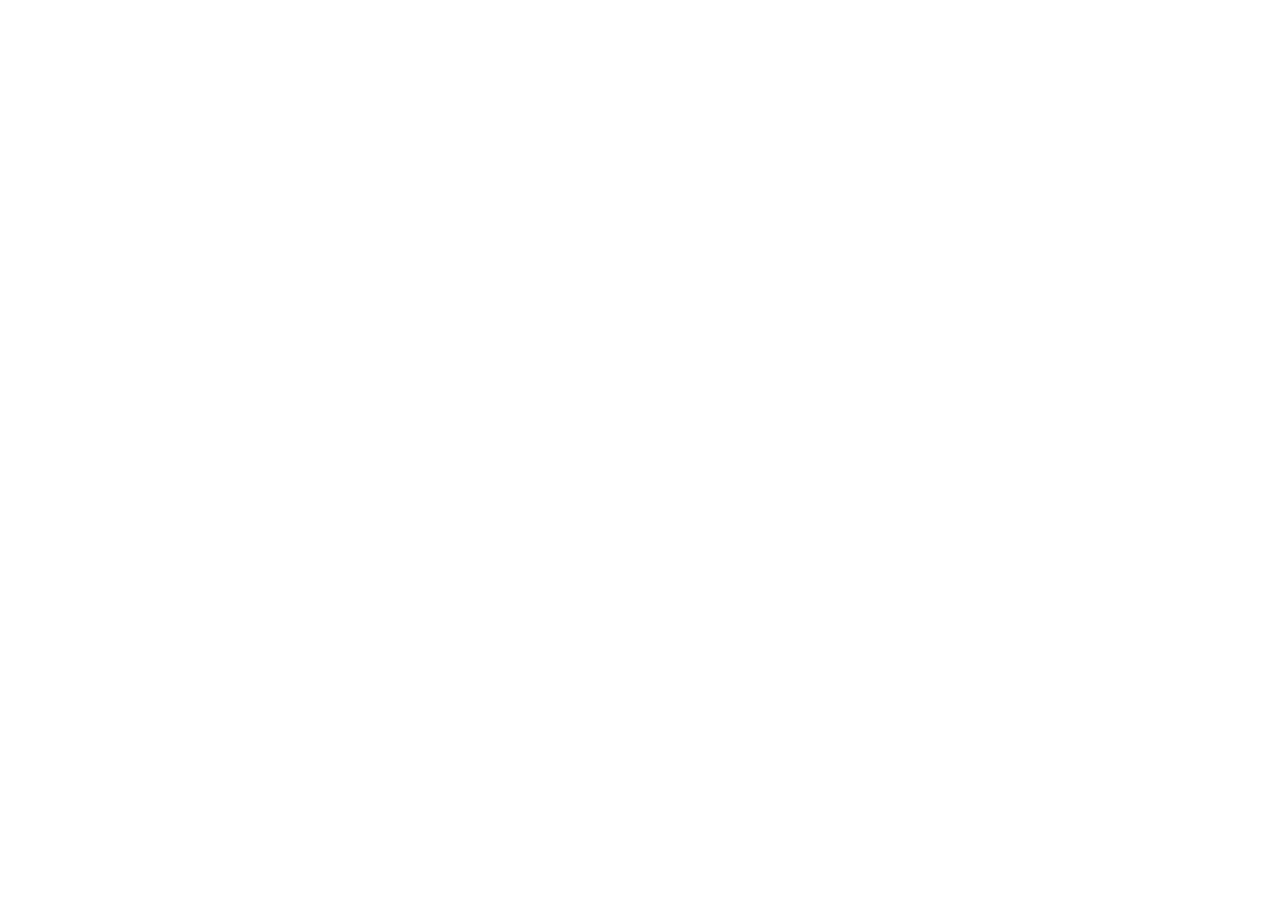
==== index.html @ 85a1e5f7 "added files to start the project" ====
<!DOCTYPE html>
<html lang="en">
<head>
    <meta charset="UTF-8">
    <meta name="viewport" content="width=device-width, initial-scale=1.0">
    <meta http-equiv="X-UA-Compatible" content="ie=edge">
    <link rel="stylesheet" href="assets/css/style.css">
    <script src="assets/javascript/app.js"></script>
    <title>Trivia Game</title>
</head>
<body>
    
</body>
</html>
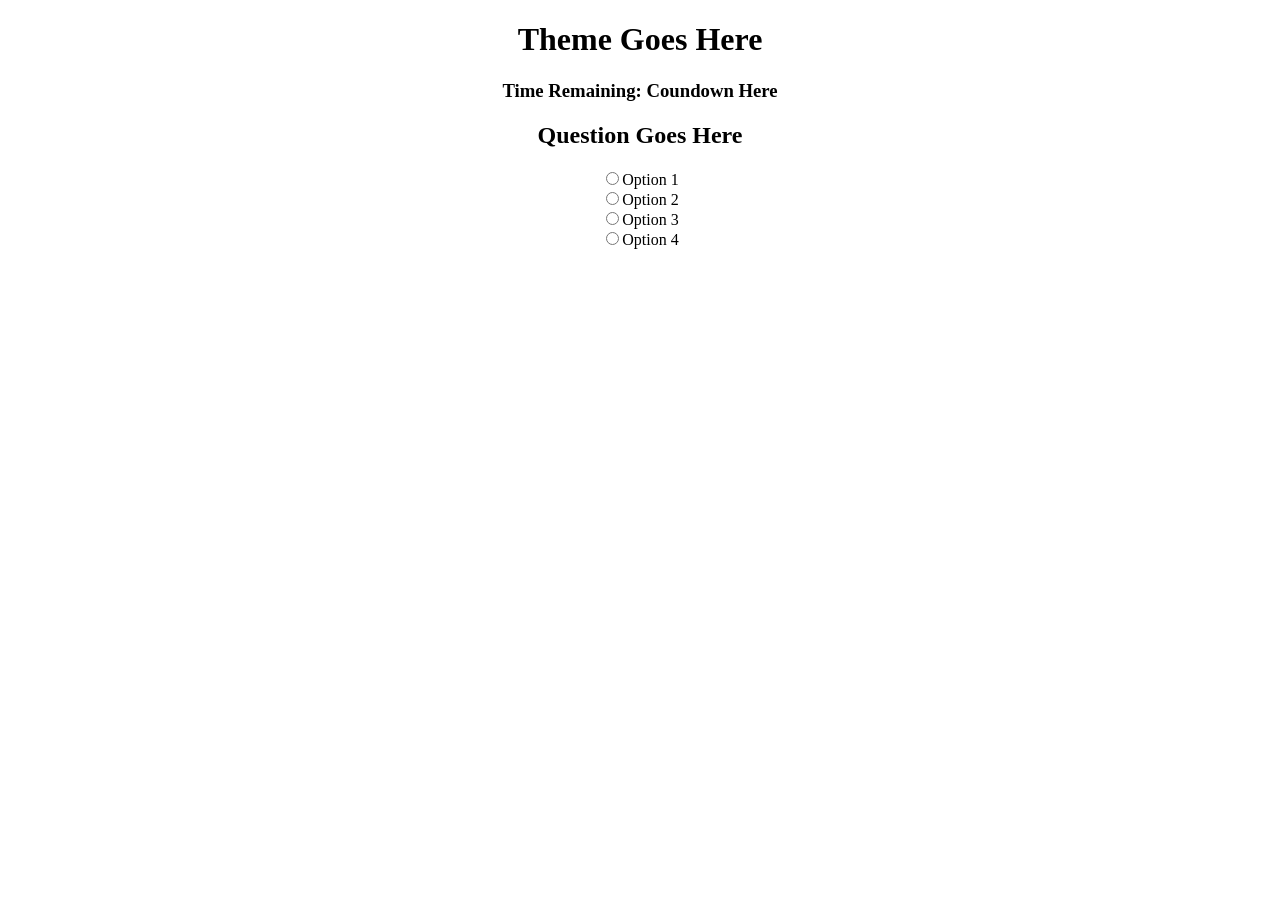
==== commit 11496ea5: "added html needed for game" ====
--- a/index.html
+++ b/index.html
@@ -1,5 +1,6 @@
 <!DOCTYPE html>
 <html lang="en">
+
 <head>
     <meta charset="UTF-8">
     <meta name="viewport" content="width=device-width, initial-scale=1.0">
@@ -8,7 +9,22 @@
     <script src="assets/javascript/app.js"></script>
     <title>Trivia Game</title>
 </head>
+
 <body>
-    
+    <div class="wrapper">
+        <h1>Theme Goes Here</h1>
+
+        <h3>Time Remaining: Coundown Here </h3>
+
+        <h2>Question Goes Here</h2>
+
+        <div class="questionImg"></div> 
+        
+        <input type="radio" name="question" value="Option1">Option 1<br>
+        <input type="radio" name="question" value="Option2">Option 2<br>
+        <input type="radio" name="question" value="Option3">Option 3<br>
+        <input type="radio" name="question" value="Option4">Option 4
+    </div>
 </body>
+
 </html>
--- a/assets/css/style.css
+++ b/assets/css/style.css
@@ -0,0 +1,3 @@
+.wrapper{
+    text-align: center;
+}
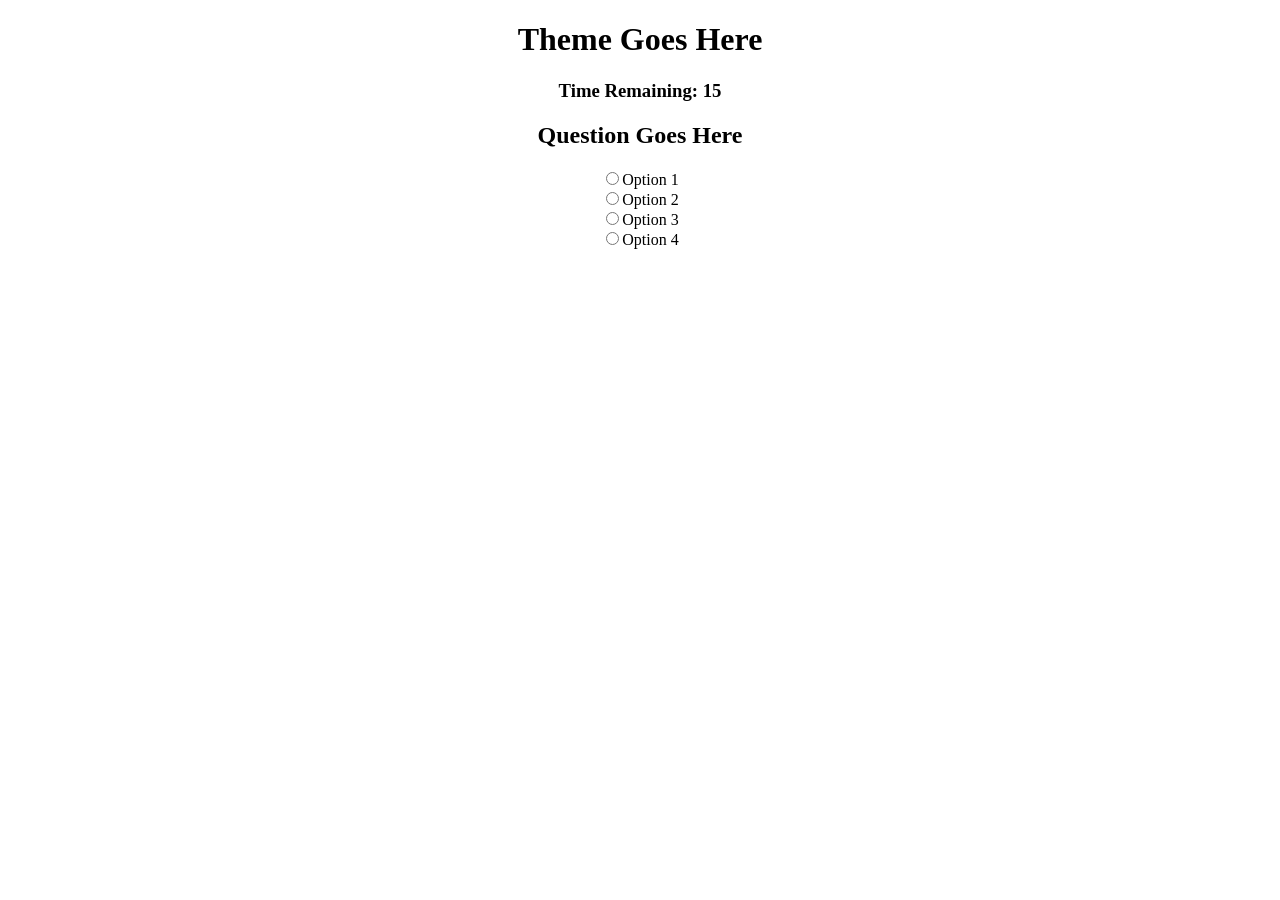
==== commit 2a721596: "working on core logic" ====
--- a/index.html
+++ b/index.html
@@ -5,8 +5,11 @@
     <meta charset="UTF-8">
     <meta name="viewport" content="width=device-width, initial-scale=1.0">
     <meta http-equiv="X-UA-Compatible" content="ie=edge">
+    <!-- CSS -->
     <link rel="stylesheet" href="assets/css/style.css">
-    <script src="assets/javascript/app.js"></script>
+    <!-- jQuery -->
+    <script type="text/javascript" src="https://cdnjs.cloudflare.com/ajax/libs/jquery/3.2.1/jquery.min.js"></script>
+    
     <title>Trivia Game</title>
 </head>
 
@@ -14,17 +17,23 @@
     <div class="wrapper">
         <h1>Theme Goes Here</h1>
 
-        <h3>Time Remaining: Coundown Here </h3>
+        <h3 class="shotClock">Time Remaining: Coundown Here</h3>
 
-        <h2>Question Goes Here</h2>
+        <h2 id="questionText">Question Goes Here</h2>
 
         <div class="questionImg"></div> 
+        <div class="startButton"></div> 
         
-        <input type="radio" name="question" value="Option1">Option 1<br>
-        <input type="radio" name="question" value="Option2">Option 2<br>
-        <input type="radio" name="question" value="Option3">Option 3<br>
-        <input type="radio" name="question" value="Option4">Option 4
+        <input id="right" type="radio" name="answer" value="Option1"><span id="answer1">Option 1</span><br>
+        <input type="radio" name="answer" value="Option2"><span id="answer2">Option 2</span><br>
+        <input type="radio" name="answer" value="Option3"><span id="answer3">Option 3</span><br>
+        <input type="radio" name="answer" value="Option4"><span id="answer4">Option 4</span>
     </div>
+
+    <!-- Script -->
+    <script src="assets/javascript/app.js"></script>
 </body>
 
-</html>+</html>
+
+ 
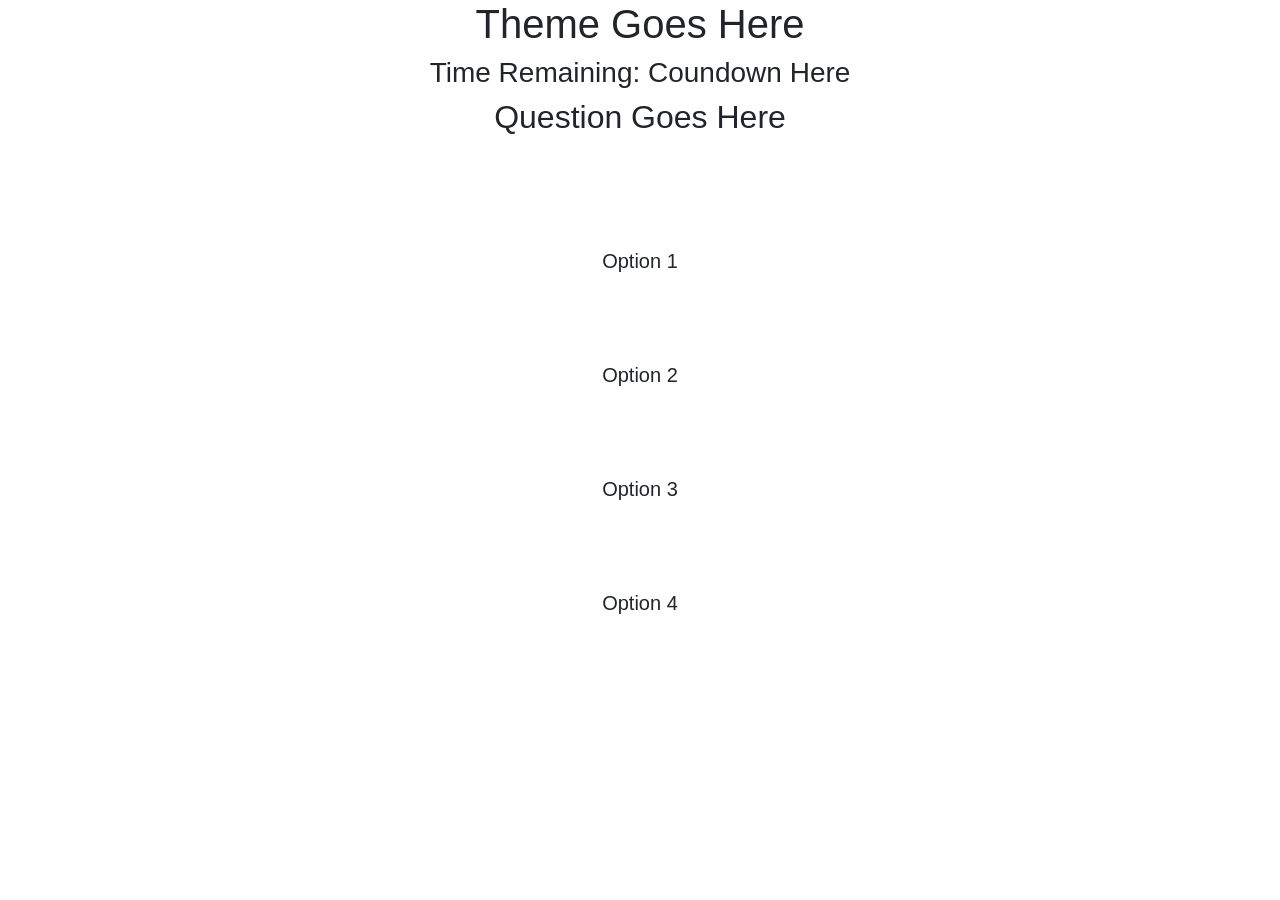
==== commit 6f8a3a90: "working on the logic for right and wrong answers" ====
--- a/index.html
+++ b/index.html
@@ -5,6 +5,8 @@
     <meta charset="UTF-8">
     <meta name="viewport" content="width=device-width, initial-scale=1.0">
     <meta http-equiv="X-UA-Compatible" content="ie=edge">
+    <!-- bootstrap -->
+    <link rel="stylesheet" href="https://stackpath.bootstrapcdn.com/bootstrap/4.1.3/css/bootstrap.min.css" integrity="sha384-MCw98/SFnGE8fJT3GXwEOngsV7Zt27NXFoaoApmYm81iuXoPkFOJwJ8ERdknLPMO" crossorigin="anonymous">
     <!-- CSS -->
     <link rel="stylesheet" href="assets/css/style.css">
     <!-- jQuery -->
@@ -24,10 +26,10 @@
         <div class="questionImg"></div> 
         <div class="startButton"></div> 
         
-        <input id="right" type="radio" name="answer" value="Option1"><span id="answer1">Option 1</span><br>
-        <input type="radio" name="answer" value="Option2"><span id="answer2">Option 2</span><br>
-        <input type="radio" name="answer" value="Option3"><span id="answer3">Option 3</span><br>
-        <input type="radio" name="answer" value="Option4"><span id="answer4">Option 4</span>
+        <div id="answer1" class="answers mx-auto">Option 1</div><br>
+        <div id="answer2" class="answers mx-auto">Option 2</div><br>
+        <div id="answer3" class="answers mx-auto">Option 3</div><br>
+        <div id="answer4" class="answers mx-auto">Option 4</div>
     </div>
 
     <!-- Script -->
--- a/assets/css/style.css
+++ b/assets/css/style.css
@@ -1,3 +1,14 @@
 .wrapper{
     text-align: center;
+}
+
+.answers{
+    text-align: center;
+    padding: 30px;
+    width: 500px;
+    font-size: 20px;
+}
+
+#answer1{
+    margin-top: 80px;
 }
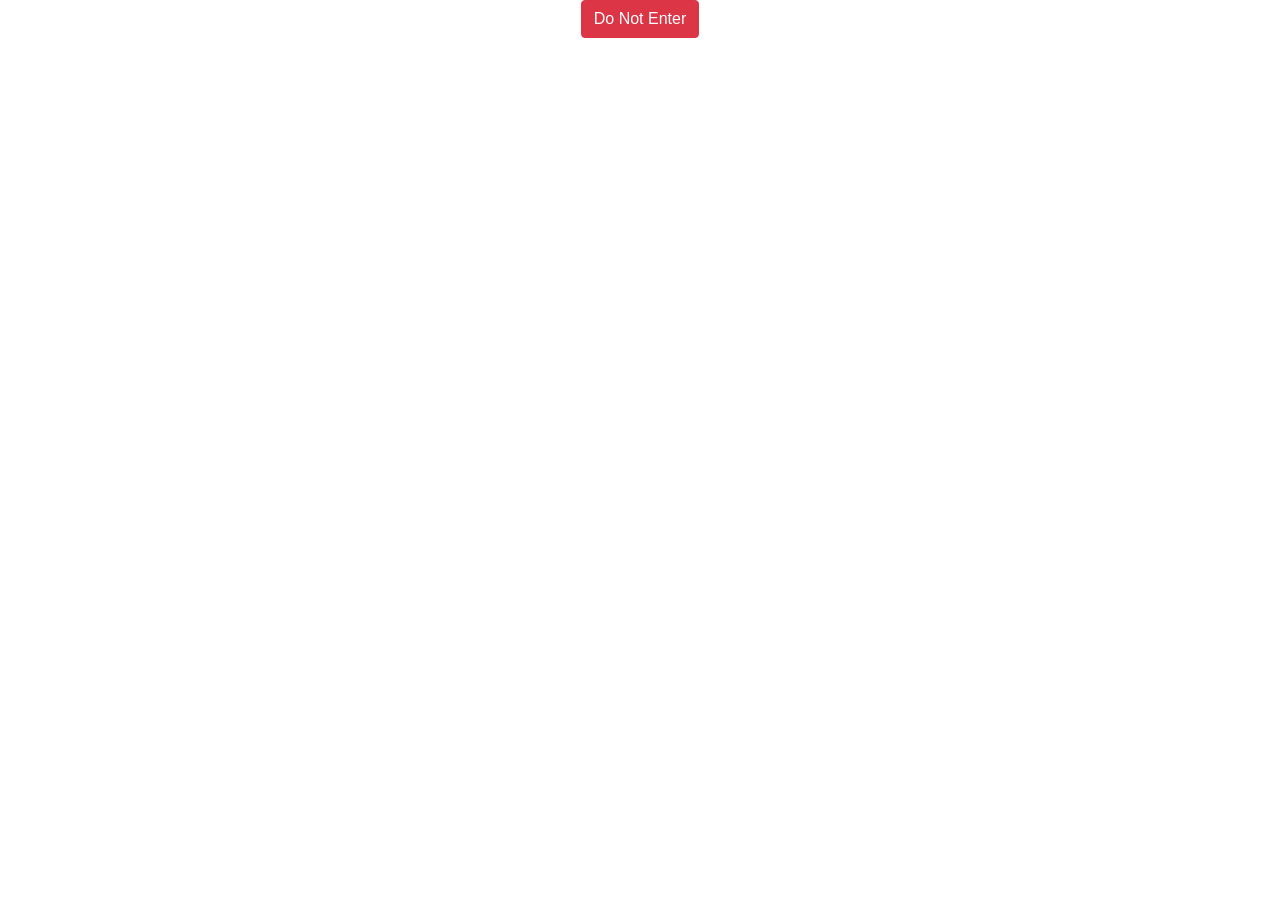
==== commit a7260371: "finished game now needs questions and bells" ====
--- a/index.html
+++ b/index.html
@@ -17,19 +17,19 @@
 
 <body>
     <div class="wrapper">
-        <h1>Theme Goes Here</h1>
+        <!-- <h1>Theme Goes Here</h1>
 
         <h3 class="shotClock">Time Remaining: Coundown Here</h3>
 
         <h2 id="questionText">Question Goes Here</h2>
 
-        <div class="questionImg"></div> 
-        <div class="startButton"></div> 
+        <div class="questionImg"></div>  -->
+        <button id="startButton" type="button" class="btn btn-danger">Do Not Enter</button>
         
-        <div id="answer1" class="answers mx-auto">Option 1</div><br>
+        <!-- <div id="answer1" class="answers mx-auto">Option 1</div><br>
         <div id="answer2" class="answers mx-auto">Option 2</div><br>
         <div id="answer3" class="answers mx-auto">Option 3</div><br>
-        <div id="answer4" class="answers mx-auto">Option 4</div>
+        <div id="answer4" class="answers mx-auto">Option 4</div> -->
     </div>
 
     <!-- Script -->
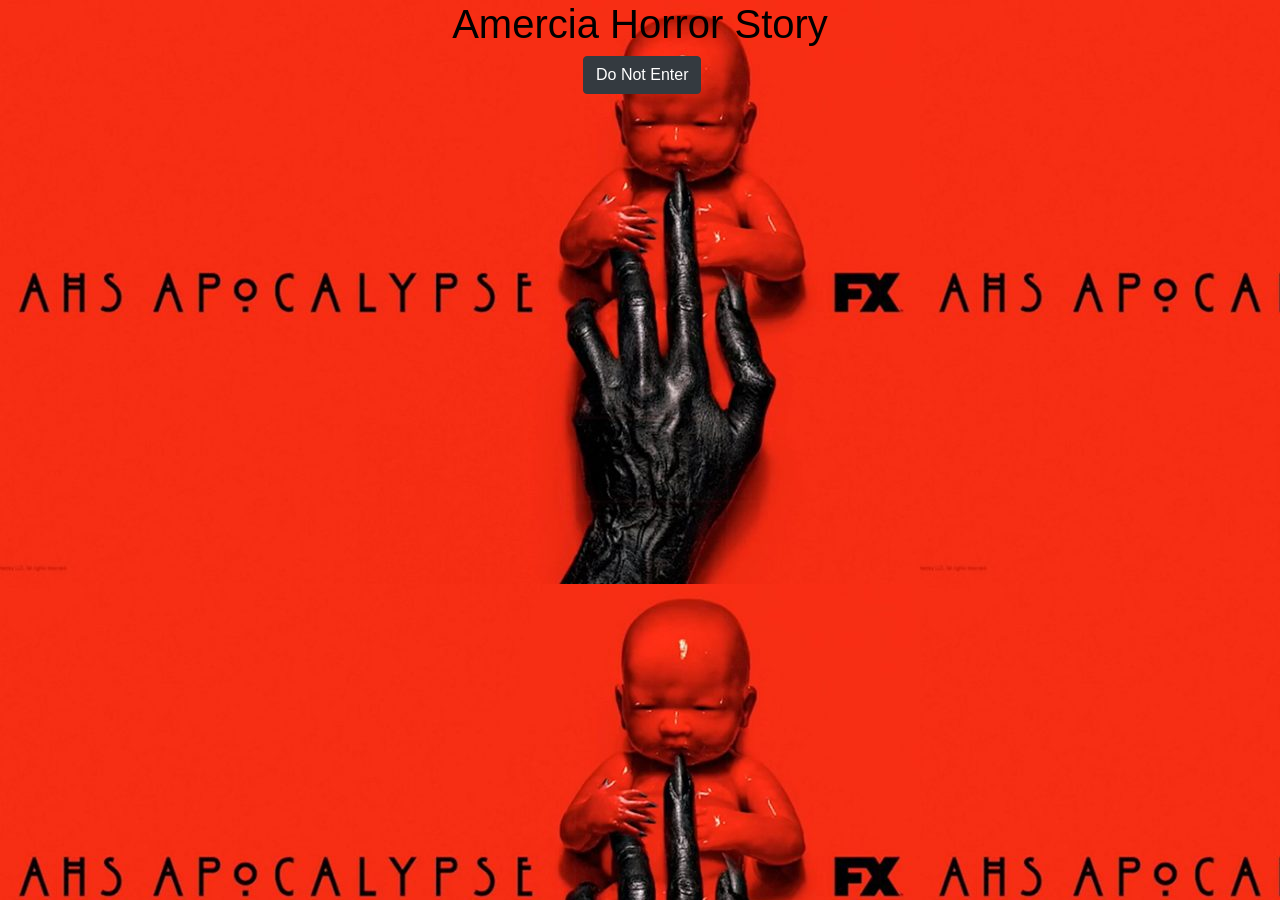
==== commit 1496a8d5: "completed homework" ====
--- a/index.html
+++ b/index.html
@@ -17,19 +17,19 @@
 
 <body>
     <div class="wrapper">
-        <!-- <h1>Theme Goes Here</h1>
+        <h1 id="theme">Amercia Horror Story</h1>
 
-        <h3 class="shotClock">Time Remaining: Coundown Here</h3>
+        <!-- <h3 class="shotClock">Time Remaining: Coundown Here</h3> -->
 
-        <h2 id="questionText">Question Goes Here</h2>
+        <!-- <h2 id="questionText">Question Goes Here</h2> -->
 
-        <div class="questionImg"></div>  -->
-        <button id="startButton" type="button" class="btn btn-danger">Do Not Enter</button>
+        <img id="questionImg" src="">
+        <button id="startButton" type="button" class="btn btn-dark">Do Not Enter</button>
         
         <!-- <div id="answer1" class="answers mx-auto">Option 1</div><br>
         <div id="answer2" class="answers mx-auto">Option 2</div><br>
         <div id="answer3" class="answers mx-auto">Option 3</div><br>
-        <div id="answer4" class="answers mx-auto">Option 4</div> -->
+        <div id="answer4" class="answers mx-auto">Option 4</div>  -->
     </div>
 
     <!-- Script -->
--- a/assets/css/style.css
+++ b/assets/css/style.css
@@ -11,4 +11,18 @@
 
 #answer1{
     margin-top: 80px;
-}+}
+
+body {
+    background-image: url("../images/AHS-Apocalypse.jpg");
+ }
+
+ *{
+     color: white;
+ }
+ #theme{
+     color: black;
+ }
+ .theme{
+     color: black;
+ }
